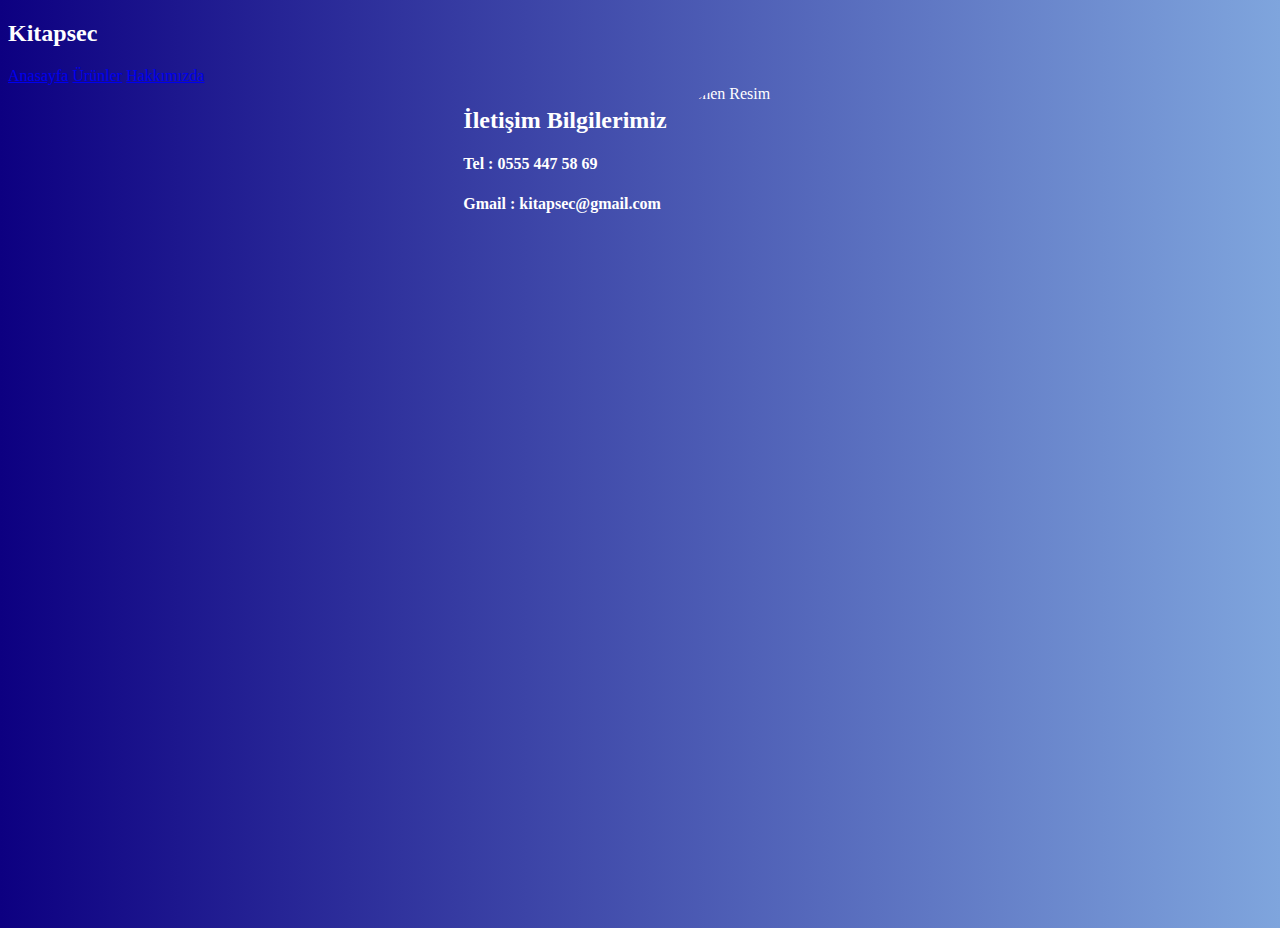
==== hakkimizda.html @ e4648352 "Add files via upload" ====
<!doctype html>
<html lang="en">
  <head>
    <!-- Required meta tags -->
    <meta charset="utf-8">
    <meta name="viewport" content="width=device-width, initial-scale=1, shrink-to-fit=no">

    <!-- Bootstrap CSS -->
    <link rel="stylesheet" href="https://cdn.jsdelivr.net/npm/bootstrap@4.5.3/dist/css/bootstrap.min.css" integrity="sha384-TX8t27EcRE3e/ihU7zmQxVncDAy5uIKz4rEkgIXeMed4M0jlfIDPvg6uqKI2xXr2" crossorigin="anonymous">

    <title>Kitapsec</title>
    <style>
      .gradient-bg {
          background: linear-gradient(to right, #0d0081, #7fa5dd);
          height: 100vh;
          color: white;
      }
     

    .container {
    display: flex;
    justify-content: center;
    align-items: center;
}

.rotating-image {
    width: 150px; /* Resmin boyutu */
    height: 150px;
    border-radius: 50%; /* İsteğe bağlı olarak yuvarlak hale getirir */
    animation: rotateImage 5s linear infinite; /* Animasyon tanımı */
}

@keyframes rotateImage {
    from {
        transform: rotate(0deg); /* Başlangıçta resim 0 derece */
    }
    to {
        transform: rotate(360deg); /* Sonunda resim 360 derece döner */
    }
}
  </style>
  
  </head>
  <body class="gradient-bg">
    <nav class="navbar navbar-expand-lg text-white bg-dark">
        <h2 >Kitapsec</h2>
        <div class="ml-auto ">        
            <a class="col-sm-4" href="yeniproje.html">Anasayfa</a>
            <a class="col-sm-4" href="urunler.html">Ürünler</a>
            <a class="col-sm-4" href="hakkimizda.html">Hakkımızda</a>
        </div>
    </nav>

    <main class="container col text-center text-white ">
      <div class="row">
          <section class="col">
            <h1 class="p-3 mb-4"></h1>
            <h2 class="p-3 mb-4 ">İletişim Bilgilerimiz</h2>
            <h4 class="p-3 mb-4">Tel : 0555 447 58 69</h4>
            <h4 class="p-3 mb-4">Gmail : kitapsec@gmail.com</h4>   
          </section>
     </div>
     <div class="container">
      <img src="https://encrypted-tbn0.gstatic.com/images?q=tbn:ANd9GcRdE85OREu9Y_JhjXSa63MKVP-SW8zNguuA5w&s" alt="Dönen Resim" class="rotating-image">
     </div>

    <!-- Optional JavaScript; choose one of the two! -->

    <!-- Option 1: jQuery and Bootstrap Bundle (includes Popper) -->
    <script src="https://code.jquery.com/jquery-3.5.1.slim.min.js" integrity="sha384-DfXdz2htPH0lsSSs5nCTpuj/zy4C+OGpamoFVy38MVBnE+IbbVYUew+OrCXaRkfj" crossorigin="anonymous"></script>
    <script src="https://cdn.jsdelivr.net/npm/bootstrap@4.5.3/dist/js/bootstrap.bundle.min.js" integrity="sha384-ho+j7jyWK8fNQe+A12Hb8AhRq26LrZ/JpcUGGOn+Y7RsweNrtN/tE3MoK7ZeZDyx" crossorigin="anonymous"></script>

    <!-- Option 2: jQuery, Popper.js, and Bootstrap JS
    <script src="https://code.jquery.com/jquery-3.5.1.slim.min.js" integrity="sha384-DfXdz2htPH0lsSSs5nCTpuj/zy4C+OGpamoFVy38MVBnE+IbbVYUew+OrCXaRkfj" crossorigin="anonymous"></script>
    <script src="https://cdn.jsdelivr.net/npm/popper.js@1.16.1/dist/umd/popper.min.js" integrity="sha384-9/reFTGAW83EW2RDu2S0VKaIzap3H66lZH81PoYlFhbGU+6BZp6G7niu735Sk7lN" crossorigin="anonymous"></script>
    <script src="https://cdn.jsdelivr.net/npm/bootstrap@4.5.3/dist/js/bootstrap.min.js" integrity="sha384-w1Q4orYjBQndcko6MimVbzY0tgp4pWB4lZ7lr30WKz0vr/aWKhXdBNmNb5D92v7s" crossorigin="anonymous"></script>
    -->
  </body>
</html>
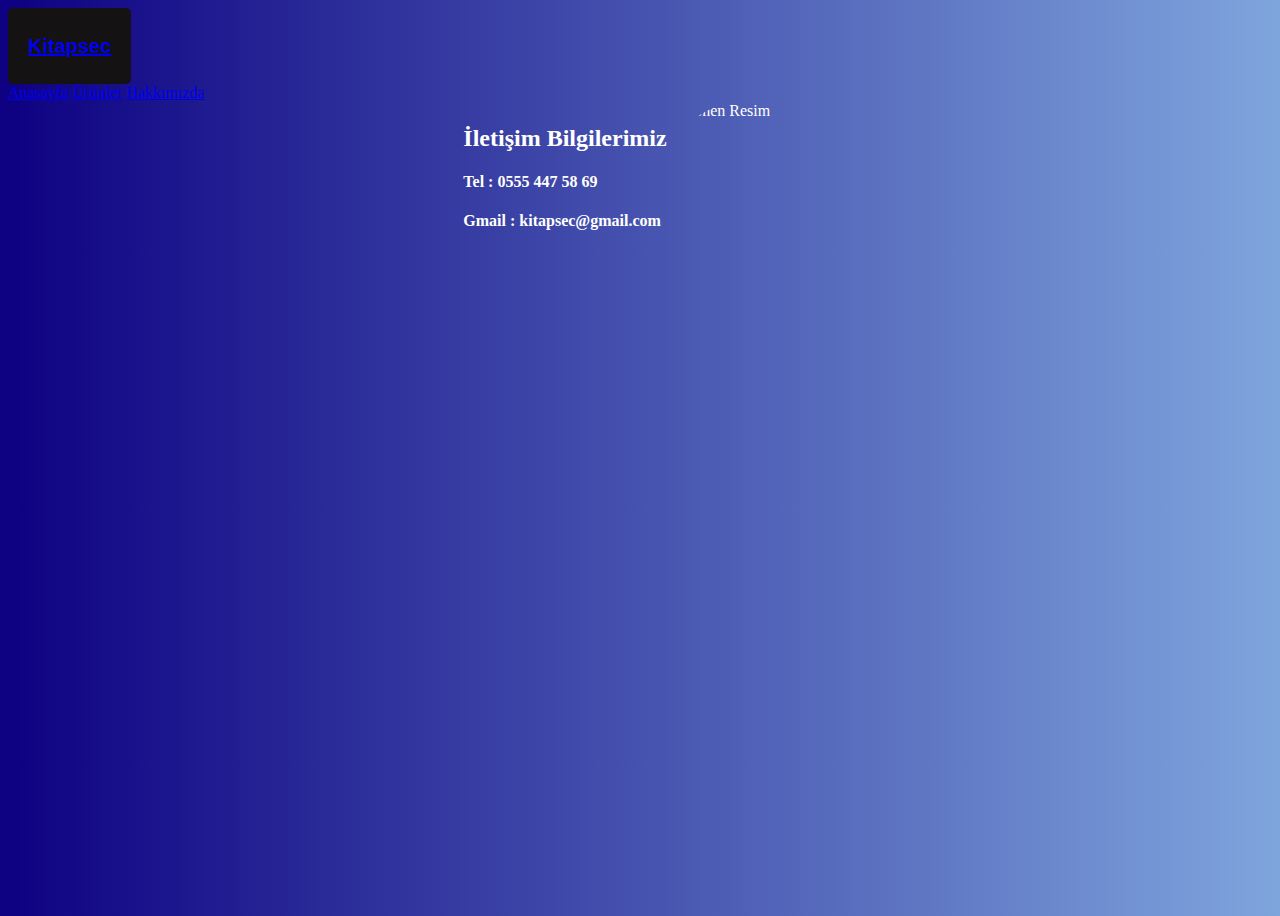
==== commit b704d357: "hakkimizda.html" ====
--- a/hakkimizda.html
+++ b/hakkimizda.html
@@ -27,7 +27,7 @@
     width: 150px; /* Resmin boyutu */
     height: 150px;
     border-radius: 50%; /* İsteğe bağlı olarak yuvarlak hale getirir */
-    animation: rotateImage 5s linear infinite; /* Animasyon tanımı */
+    animation: rotateImage 18s linear infinite; /* Animasyon tanımı */
 }
 
 @keyframes rotateImage {
@@ -38,16 +38,30 @@
         transform: rotate(360deg); /* Sonunda resim 360 derece döner */
     }
 }
+button {
+  background-color: #141212; /* Butonun başlangıç arka plan rengi */
+  color: white; /* Butonun yazı rengi */
+  padding: 10px 20px; /* Butonun iç boşlukları */
+  border: none; /* Kenarlık yok */
+  cursor: pointer; /* Fare imlecini değiştir */
+  border-radius: 5px; /* Yuvarlatılmış köşeler */
+  transition: background-color 0.3s ease; /* Renk değişiminin yumuşak olması için geçiş ekledik */
+}
+
+button:hover {
+  background-color: #8a8188; /* Hover durumunda arka plan renginin değişmesi */
+}
   </style>
   
   </head>
   <body class="gradient-bg">
     <nav class="navbar navbar-expand-lg text-white bg-dark">
-        <h2 >Kitapsec</h2>
+      <button><a href="index.html"><h2 >Kitapsec</h2></a></button>
         <div class="ml-auto ">        
-            <a class="col-sm-4" href="yeniproje.html">Anasayfa</a>
-            <a class="col-sm-4" href="urunler.html">Ürünler</a>
-            <a class="col-sm-4" href="hakkimizda.html">Hakkımızda</a>
+          <a class="col-sm-3" href="index.html">Anasayfa</a>
+          <a class="col-sm-3" href="urunler.html">Ürünler</a>
+          <a class="col-sm-3" href="hakkimizda.html">Hakkımızda</a>
+        
         </div>
     </nav>
 
@@ -76,4 +90,4 @@
     <script src="https://cdn.jsdelivr.net/npm/bootstrap@4.5.3/dist/js/bootstrap.min.js" integrity="sha384-w1Q4orYjBQndcko6MimVbzY0tgp4pWB4lZ7lr30WKz0vr/aWKhXdBNmNb5D92v7s" crossorigin="anonymous"></script>
     -->
   </body>
-</html>+</html>
